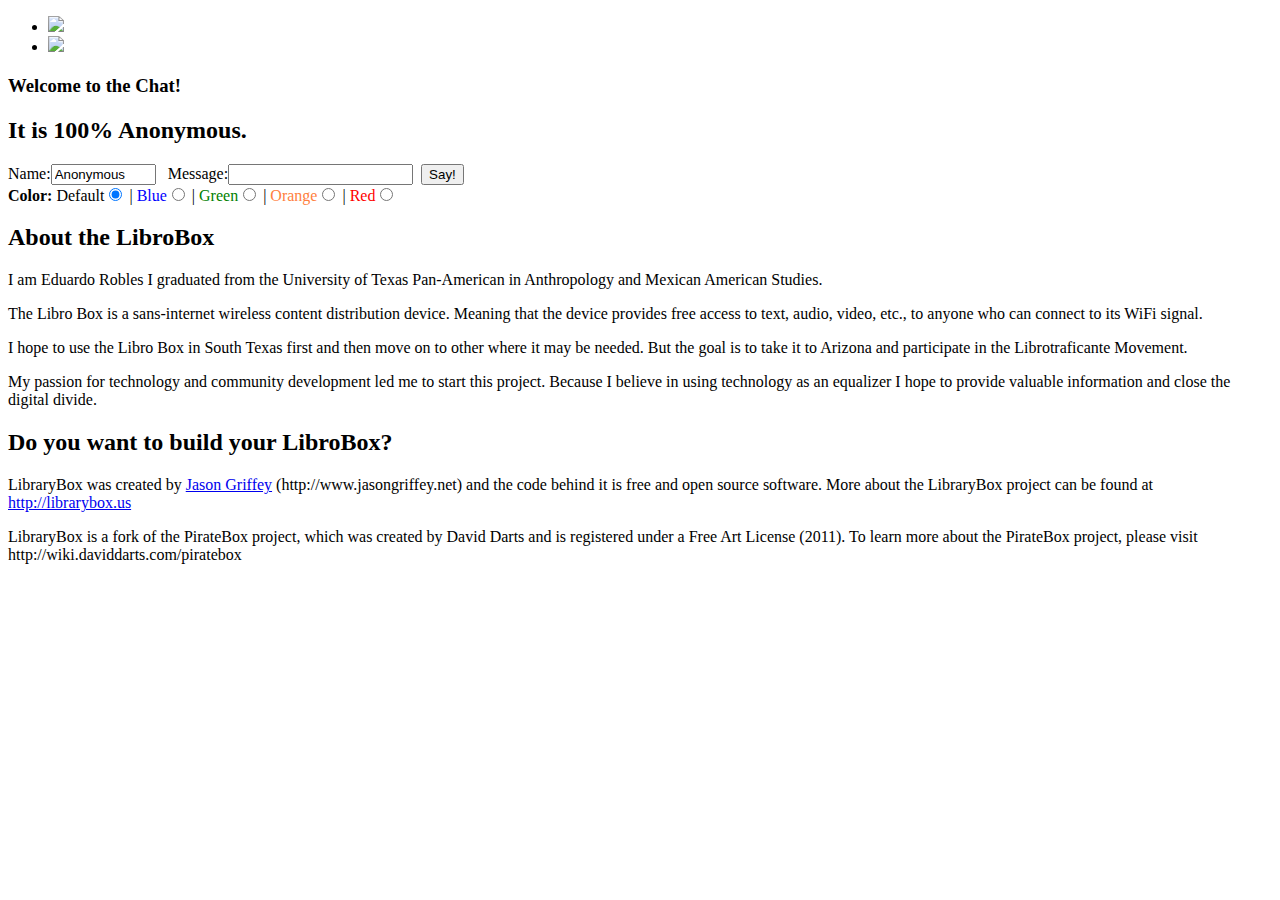
==== mindex.html @ 377177e9 "Add chat.html index.html mindex.html" ====
<!DOCTYPE html>
<!-- ===============================================================
==============Custom Landing Page by Eduardo Robles=================
|  _ \ / ___\ \   / / | |   (_) |__  _ __ ___   | __ )  _____  __
| |_) | |  _ \ \ / /  | |   | | '_ \| '__/ _ \  |  _ \ / _ \ \/ /
|  _ <| |_| | \ V /   | |___| | |_) | | | (_) | | |_) | (_) >  < 
|_| \_\\____|  \_/    |_____|_|_.__/|_|  \___/  |____/ \___/_/\_\
====================================================================
=============Original design by Nargen ubuntuhak.blogspot.com======= -->
<html>
<head>
	<meta name="viewport" content="width="480" />
	<link rel="stylesheet" href="mobile.css" media="handheld,all">
	<link rel="shortcut icon" href="favicon.ico">
	<title>Libro Box - Mobile</title>
	<script src="jquery.min.js"></script>
		<!-- I have included jQuery to make things easier. Maybe a mistake for mobile devices? -->
	<script type="text/javascript">
function refresh() {


	$("#station_cnt").load("station_cnt.txt", function () {
		$("#station_cnt a").attr("title", "");
	});
}
$(document).ready(function () {
refresh()
interval = window.setInterval( 'refresh()', 60000 );
});
  </script>
  <script type="text/javascript">
    $(document).ready(function() {
           // do stuff when DOM is ready
	$.get('forum.html', function(data) {
	$('div#forum_link').html(data);
	} );
	$.get('station_cnt.txt', function(data) {
	$('div#station').html(data);
	} );
    $('div#shoutbox').ajaxError(function() {
                $(this).text( "Triggered ajaxError handler on shoutbox" );
				});

       $("#sb_form").submit(function(event) {
		/* stop form from submitting normally */
		event.preventDefault();
		post_shoutbox();
            });
       display_shoutbox();
								});

  function refresh_shoutbox () {
          $.get('/cgi-bin/psoread.py', function(data) {
                       $('div#shoutbox').html(data);
                   } );
  }
  function refresh_time_sb () {
     // Refresh rate in milli seconds
     mytime=setTimeout('display_shoutbox()', 10000);

  }

  function post_shoutbox () {
     $.post("/cgi-bin/psowrte.py" , $("#sb_form").serialize())
           .success(function() { refresh_shoutbox(); });
     $('#sb_form_text').val("");
  }


  function display_shoutbox() {
     refresh_shoutbox();
     refresh_time_sb();
  }

  function fnGetDomain(url) {
     return url.match(/:\/\/(.[^/]+)/)[1];
  }

</script>
</head>
  <body>
	<nav id="top_nav">
		<ul>
			<li><a class="links" href="index.html" title="Home page" onclick="sessionsStorage['mobile']=false"><img src="mhome.png"></a></li>
			<li><a class="links" href="/Shared" target="blank" title="Browse & Download files"><img src="mcloud-download.png"></a></li>
			
		</ul>
	</nav>
 <div id="page">
	<div id="contents">
		<section id="main">
			<article>
				<h3>Welcome to the Chat!<h3>
				<h2>It is 100% Anonymous.</h2>
				<div class="shoutbox_content" id="shoutbox"></div>
				<form method="POST" name="psowrte" id="sb_form" >
				Name:<input type="text" value="Anonymous" name="name" size="10">&nbsp;&nbsp; Message:<input type="text" name="data" size="20" id='sb_form_text' >&nbsp;&nbsp;<input type="submit" value="Say!" name="submit"/>
				<br /><b>Color:</b> Default<input type="radio" value="def" name="color" checked> |
				<font color="#0000FF">Blue</font><input type="radio" value="blue" name="color">
				| <font color="#008000">Green</font><input type="radio" value="green" name="color">
				| <font color="#FF8040">Orange</font><input type="radio" value="orange" name="color">
				| <font color="#FF0000">Red</font><input type="radio" value="red" name="color"></p>				
				</form>				
			</article>		
		
					
			<!-- <h3>Welcome to my "PirateBox"!</h3> 
			<h2>Nothing illegal, just a cool, social place</h2>
			<p>Now first of all, there is nothing illegal going on here, this is a social place where you can chat with people around you and share files absolutely anonymously!
			No data is logged and you are on pourpose not connected to the internet to maintain your anonymity.
			This is only a local network (Wi-Fi) hence you have to remain in range if you wish to stay connected.
			Please have fun, chat with people and also feel free to share any files you may like.</p>	-->
			
			
			<!-- <article>
			<h1>Send a file!</h1>
			<iframe  width='100%' height="80px" frameBorder='0' src='http://piratebox.lan:8080'>Your browser does not supprt Iframes.. If you want to upload something, follow this <a href='http://piratebox.lan:8080'>Link</a></iframe>
			</article> -->
		</section>
	</div>		
			
		
</div>
<footer id="footer">
<h2>About the LibroBox</h2> <!-- The ABOUT section -->
					<p>I am Eduardo Robles I graduated from the University of Texas Pan-American in Anthropology and Mexican American Studies.</p>
					<p>The Libro Box is a sans-internet wireless content distribution device. 
					Meaning that the device provides free access to text, audio, video, etc., to anyone who can connect to its WiFi signal.</p>
					<p>I hope to use the Libro Box in South Texas first and then move on to other where it may be needed. But the goal is to take it to Arizona and participate in the Librotraficante Movement.</p>
					<p>My passion for technology and community development led me to start this project. Because I believe in using technology as an equalizer I hope to provide valuable information and close the digital divide.</p>
				
<h2>Do you want to build your LibroBox?</h2>
			<p>LibraryBox was created by <a href="http://jasongriffey.net">Jason Griffey</a> (http://www.jasongriffey.net) and the code behind it is free and open source software. More about the LibraryBox project can be found at <a href="http://librarybox.us">http://librarybox.us</a></p>  
<p>
LibraryBox is a fork of the <a href-"http://wiki.daviddarts.com/piratebox">PirateBox project</a>, which was created by David Darts and is registered under a Free Art License (2011). To learn more about the PirateBox project, please visit http://wiki.daviddarts.com/piratebox
</p>
<!-- <h3>About the PirateBox</h3>
<p>Inspired by pirate radio and the free culture movment, PirateBox is a self-contained mobile collaboration and file sharing device. PirateBox utilizes Free, Libre and Open Source software (FLOSS) to create mobile wireless file sharing networks where users can anonymously share images, video, audio, documents, and other digital content.</p>
<p>PirateBox is designed to be safe and secure. No logins are required and no user data is logged. The system is purposely not connected to the Internet in order to prevent tracking and preserve user privacy.</p>
<p>PirateBox was created by David Darts and is registered under a Free Art License (2011). To learn more about the project or to find out how to build your own PirateBox system, please visit <a href="http://wiki.daviddarts.com/piratebox">http://wiki.daviddarts.com/piratebox</a>.</p>
 --><span id="station_cnt"></span>
</footer>
</body>
</html>
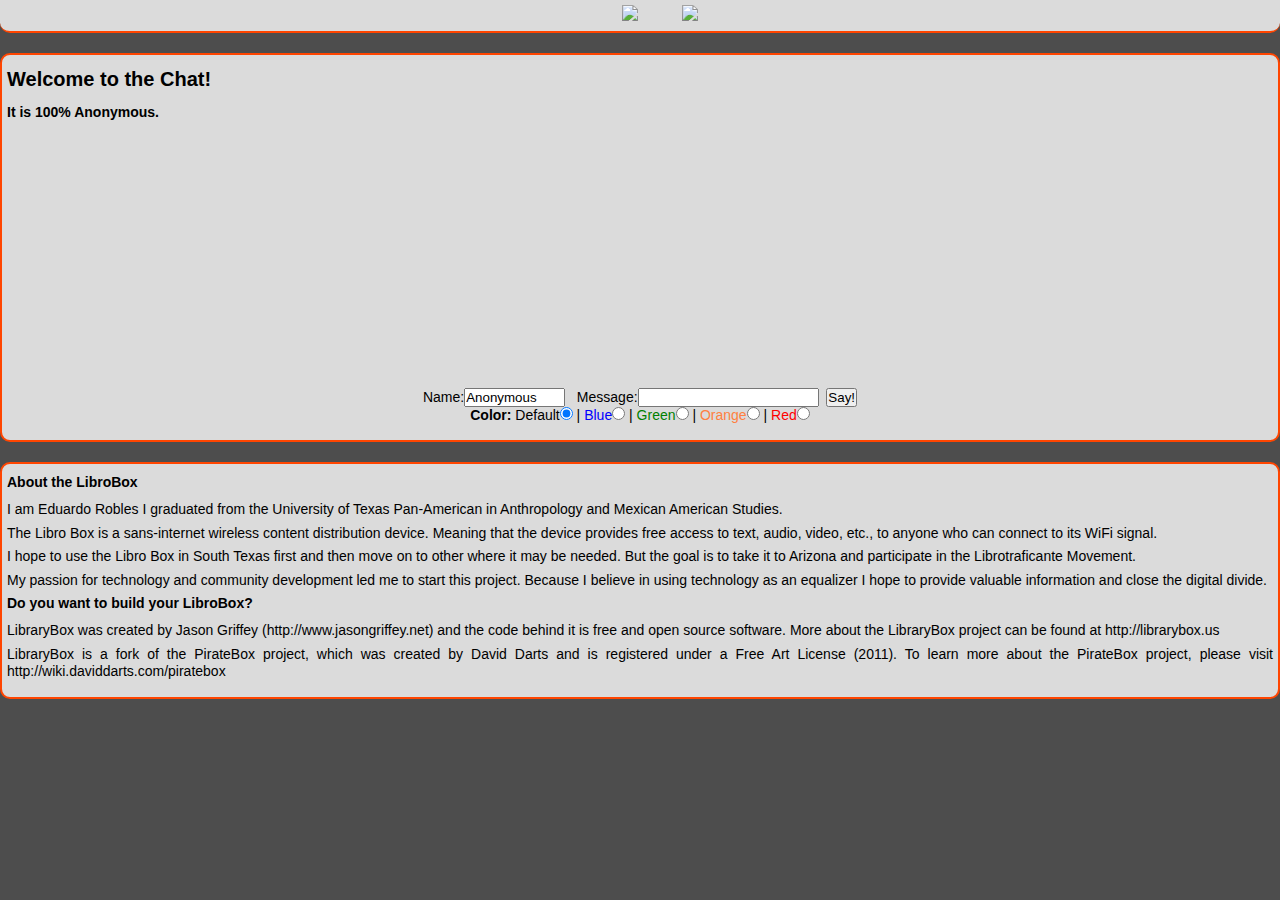
==== commit 539a2f49: "Removed information regarding Piratebox" ====
--- a/mindex.html
+++ b/mindex.html
@@ -101,21 +101,7 @@
 				| <font color="#FF8040">Orange</font><input type="radio" value="orange" name="color">
 				| <font color="#FF0000">Red</font><input type="radio" value="red" name="color"></p>				
 				</form>				
-			</article>		
-		
-					
-			<!-- <h3>Welcome to my "PirateBox"!</h3> 
-			<h2>Nothing illegal, just a cool, social place</h2>
-			<p>Now first of all, there is nothing illegal going on here, this is a social place where you can chat with people around you and share files absolutely anonymously!
-			No data is logged and you are on pourpose not connected to the internet to maintain your anonymity.
-			This is only a local network (Wi-Fi) hence you have to remain in range if you wish to stay connected.
-			Please have fun, chat with people and also feel free to share any files you may like.</p>	-->
-			
-			
-			<!-- <article>
-			<h1>Send a file!</h1>
-			<iframe  width='100%' height="80px" frameBorder='0' src='http://piratebox.lan:8080'>Your browser does not supprt Iframes.. If you want to upload something, follow this <a href='http://piratebox.lan:8080'>Link</a></iframe>
-			</article> -->
+			</article>
 		</section>
 	</div>		
 			
@@ -134,11 +120,7 @@
 <p>
 LibraryBox is a fork of the <a href-"http://wiki.daviddarts.com/piratebox">PirateBox project</a>, which was created by David Darts and is registered under a Free Art License (2011). To learn more about the PirateBox project, please visit http://wiki.daviddarts.com/piratebox
 </p>
-<!-- <h3>About the PirateBox</h3>
-<p>Inspired by pirate radio and the free culture movment, PirateBox is a self-contained mobile collaboration and file sharing device. PirateBox utilizes Free, Libre and Open Source software (FLOSS) to create mobile wireless file sharing networks where users can anonymously share images, video, audio, documents, and other digital content.</p>
-<p>PirateBox is designed to be safe and secure. No logins are required and no user data is logged. The system is purposely not connected to the Internet in order to prevent tracking and preserve user privacy.</p>
-<p>PirateBox was created by David Darts and is registered under a Free Art License (2011). To learn more about the project or to find out how to build your own PirateBox system, please visit <a href="http://wiki.daviddarts.com/piratebox">http://wiki.daviddarts.com/piratebox</a>.</p>
- --><span id="station_cnt"></span>
+<span id="station_cnt"></span>
 </footer>
 </body>
 </html>
--- a/mobile.css
+++ b/mobile.css
@@ -0,0 +1,155 @@
+*{
+	margin: 0px;
+	padding: 0px;
+}
+h1{
+	font: bold 20px helvetica, sans-serif;
+	padding-bottom:5px;
+	padding-top:3px;
+	color: #000000;
+}
+h2{
+	font: bold 14px helvetica, sans-serif;
+	padding-bottom:5px;
+}
+h3{
+	font: bold 20px helvetica, sans-serif;
+	padding-bottom:5px;
+	padding-top:3px;
+	color: black;
+}
+p{
+	margin-top: 6px;
+	margin-bottom:6px;
+}
+header, section, footer, aside, nav, article, hgroup {
+	display:block;
+}
+body {
+	text-align:center;
+	font:normal 14px helvetica, sans-serif;
+	min-width: 320px;
+	background: #4d4d4d;
+}
+img{
+	border-style:none;
+}
+article{
+    
+    padding:10px;
+    background:#DBDBDB;/*#4d4d4d*/ 
+    color: #000000;
+	line-height:125%;
+	padding:10px 5px 10px 5px; /* top,right,bottom,left */
+	margin:10px 0px 10px 0px;
+	margin-bottom:10px;
+	border-radius:10px;
+	border: 2px solid orangered;
+    
+	text-align:left;
+    
+    
+}
+article.special{
+	
+ 	text-align:left;
+    border:none;
+	padding:10px;
+    background:#DBDBDB;
+	color:black;
+	line-height:125%;
+	padding:10px 5px 10px 5px; /* top,right,bottom,left */
+	margin:10px 0px 10px 0px;
+}
+a{
+	text-decoration:none;
+	color: #000000;
+}
+a:hover{
+	color:orange;
+}
+#page{
+	width: 100%;
+	margin: auto;
+	display:-webkit-box;
+	-webkit-box-flex:1;
+	-webkit-box-orient:vertical;
+}
+#top_nav{
+    
+    padding:0px 0px 2px 0px; /* top,right,bottom,left */
+	background: #DBDBDB;
+	margin-bottom:10px;
+	-webkit-border-bottom-right-radius: 10px;
+    -webkit-border-bottom-left-radius: 10px;
+    -moz-border-radius-bottomright: 10px;
+    -moz-border-radius-bottomleft: 10px;
+    border-bottom-right-radius: 10px;
+    border-bottom-left-radius: 10px;
+    border-bottom: 2px solid orangered;
+
+}
+
+#top_nav li{
+	display:inline-block;
+	list-style:none;
+	padding:5px 0px 5px 40px; /* top,right,bottom,left */
+	font: bold 14px helvetica, sans-serif;
+}
+
+
+#contens{
+	text-align: justify;
+	display:-webkit-box;
+	-webkit-box-orient: vertical;
+}
+#main{
+	float:center;
+}
+#user{
+	padding: 10px 0px 0px 0px; /* top,right,bottom,left */
+	text-align:lfet;
+}
+#color{
+	padding: 10px 0px 10px 0px; /* top,right,bottom,left */
+	text-align:left;
+
+}
+#footer{
+	clear:both;
+    text-align:justify;
+    
+    padding:10px;
+    background:#DBDBDB;/*#4d4d4d*/ 
+    color: #000000;
+    line-height:125%;
+	padding:10px 5px 10px 5px; /* top,right,bottom,left */
+	margin:10px 0px 10px 0px;
+	margin-bottom:10px;
+	border-radius:10px;
+	border: 2px solid orangered;
+    
+}
+#station_cnt{
+	text-align: center;
+}
+#station_cnt a{
+	color: white;
+	font-size:70%;
+}
+#station_cnt a:hover{
+	color: white;
+}
+#sb_form{
+	text-align:center;
+}
+.shoutbox_content {
+   margin-top: 1%;
+   position: relative;
+   text-align: left;
+   width: 100%;
+   min-height: 50px;
+   height: 250px;
+   max-height: 400px;
+   overflow: hidden;
+}
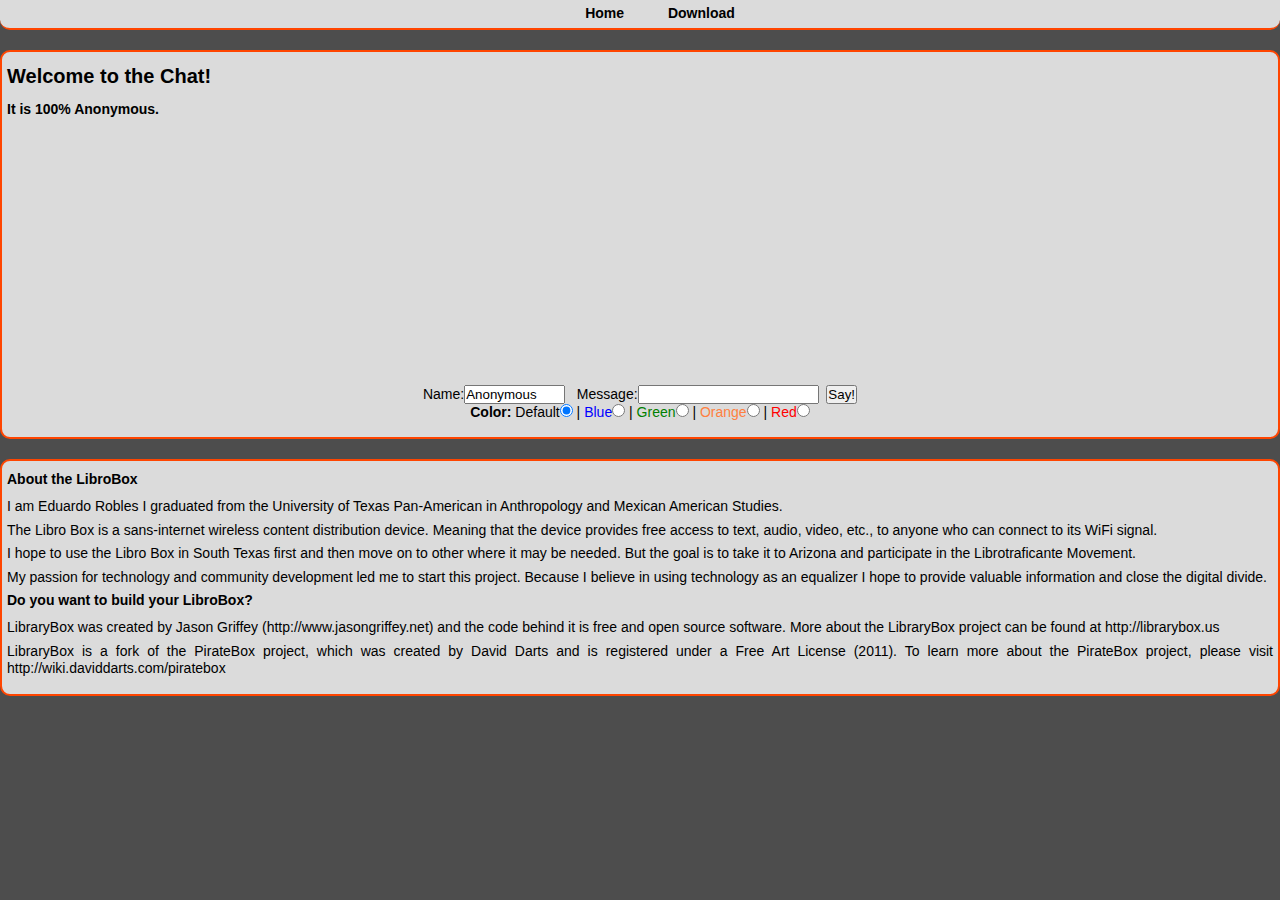
==== commit 4182021a: "Removed images as links" ====
--- a/mindex.html
+++ b/mindex.html
@@ -81,8 +81,8 @@
   <body>
 	<nav id="top_nav">
 		<ul>
-			<li><a class="links" href="index.html" title="Home page" onclick="sessionsStorage['mobile']=false"><img src="mhome.png"></a></li>
-			<li><a class="links" href="/Shared" target="blank" title="Browse & Download files"><img src="mcloud-download.png"></a></li>
+			<li><a class="links" href="index.html" title="Home page" onclick="sessionsStorage['mobile']=false">Home</a></li>
+			<li><a class="links" href="/Shared" target="blank" title="Browse & Download files">Download</a></li>
 			
 		</ul>
 	</nav>
